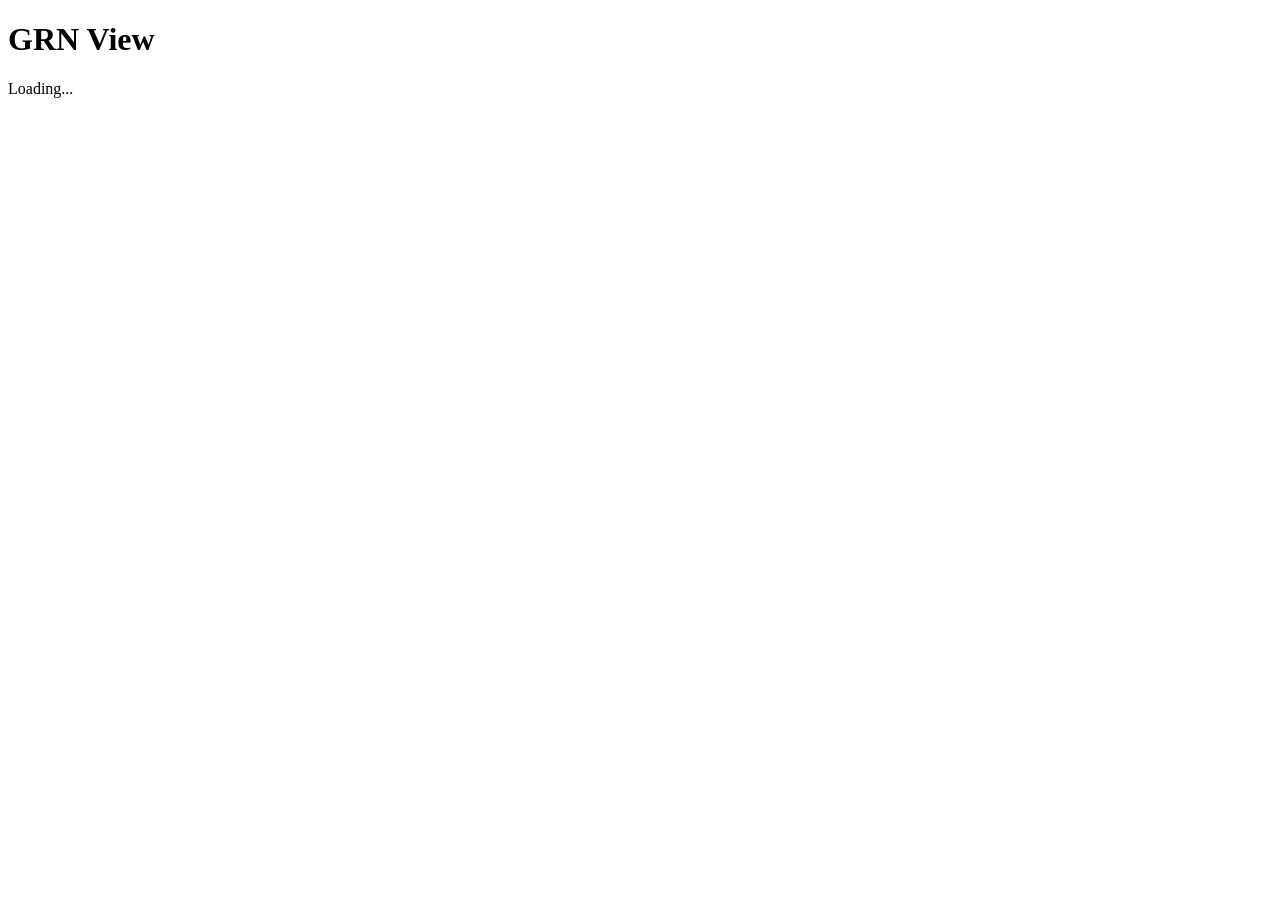
==== grn/grn_view.html @ 5f443e65 "Add files via upload" ====
<!DOCTYPE html>

<html>

<head>

    <meta charset="UTF-8">

    <title>GRN View</title>

</head>

<body>

<h1>GRN View</h1>

<div id="loading">
    Loading...
</div>


<div id="grnContent" style="display:none;">

    <h2>GRN Information</h2>

    <p>
        <strong>GRN ID:</strong>
        <span id="grnId"></span>
    </p>

    <p>
        <strong>GRN Date:</strong>
        <span id="grnDate"></span>
    </p>

    <p>
        <strong>Status:</strong>
        <span id="status"></span>
    </p>

    <p>
        <strong>Total Amount:</strong>
        <span id="totalAmount"></span>
    </p>

    <p>
        <strong>Created By:</strong>
        <span id="createdBy"></span>
    </p>

    <p>
        <strong>Created At:</strong>
        <span id="createdAt"></span>
    </p>

    <p>
        <strong>ETD:</strong>
        <span id="etd"></span>
    </p>

    <p>
        <strong>ETA:</strong>
        <span id="eta"></span>
    </p>

    <p>
        <strong>Exchange Rate:</strong>
        <span id="exchangeRate"></span>
    </p>

    <p>
        <strong>Entry:</strong>
        <span id="entry"></span>
    </p>

    <p>
        <strong>Cost Per Entry:</strong>
        <span id="costPerEntry"></span>
    </p>

    <p>
        <strong>Carton Number:</strong>
        <span id="cartonNumber"></span>
    </p>


    <h2>GRN Items</h2>

    <table border="1">

        <thead>

            <tr>

<th>No.</th>
<th>Item Code</th>
<th>Item Name</th>
<th>QTY</th>
<th>UOM</th>
<th>QTY/Carton</th>
<th>Total QTY</th>
<th>Unit Price</th>
<th>Sub Total</th>

            </tr>

        </thead>

        <tbody id="itemsBody"></tbody>

    </table>


    <br>

    <button onclick="goBack()">
        Back
    </button>

    <button onclick="editCurrentGRN()">
        Edit
    </button>

    <button onclick="exportPackingList()">
    Export Packing List
    </button>

</div>


<script>

const params =
    new URLSearchParams(
        window.location.search
    );

const grnId =
    params.get("grn_id");


async function loadGRN() {

    if (!grnId) {

        alert("GRN ID is missing.");

        return;

    }


    try {

        const response =
            await fetch(
                "../api/grn_view.php?grn_id="
                + encodeURIComponent(grnId)
            );


        const result =
            await response.json();


        if (!result.success) {

            throw new Error(
                result.message
            );

        }


        const grn =
            result.grn;


        const items =
            result.items || [];


        document.getElementById(
            "grnId"
        ).textContent =
            grn.GRN_ID || "";


        document.getElementById(
            "grnDate"
        ).textContent =
            grn.GRN_Date || "";


        document.getElementById(
            "status"
        ).textContent =
            grn.Status || "";


        document.getElementById(
            "totalAmount"
        ).textContent =
            grn.Total_Amount || "0.00";


        document.getElementById(
            "createdBy"
        ).textContent =
            grn.Created_By || "-";


        document.getElementById(
            "createdAt"
        ).textContent =
            grn.Created_At || "-";


        document.getElementById(
            "etd"
        ).textContent =
            grn.ETD_Date || "-";


        document.getElementById(
            "eta"
        ).textContent =
            grn.ETA_Date || "-";


        document.getElementById(
            "exchangeRate"
        ).textContent =
            grn.Exchange_Rate || "-";


        document.getElementById(
            "entry"
        ).textContent =
            grn.Entry || "-";


        document.getElementById(
            "costPerEntry"
        ).textContent =
            grn.Cost_Per_Entry || "0.00";


        document.getElementById(
            "cartonNumber"
        ).textContent =
            grn.Carton_Number || "-";


        const tbody =
            document.getElementById(
                "itemsBody"
            );


        tbody.innerHTML = "";


        items.forEach((item, index) => {

    const row =
        document.createElement(
            "tr"
        );


    row.innerHTML = `

        <td>${index + 1}</td>

        <td>${escapeHTML(item.Product_ID)}</td>

        <td>${escapeHTML(item.Item_Name)}</td>

        <td>${escapeHTML(item.Quantity)}</td>

        <td>${escapeHTML(item.UOM)}</td>

        <td>${escapeHTML(item.Qty_Per_Carton)}</td>

        <td>${escapeHTML(item.Total_Qty)}</td>

        <td>${escapeHTML(item.Unit_Price_MYR)}</td>

        <td>${escapeHTML(item.Sub_Total)}</td>

    `;


    tbody.appendChild(row);

});

        document.getElementById(
            "loading"
        ).style.display =
            "none";


        document.getElementById(
            "grnContent"
        ).style.display =
            "block";


    }
    catch (error) {

        console.error(error);

        document.getElementById(
            "loading"
        ).textContent =
            "Failed to load GRN: "
            + error.message;

    }

}


function escapeHTML(value) {

    if (
        value === null ||
        value === undefined
    ) {

        return "";

    }


    return String(value)
        .replace(/&/g, "&amp;")
        .replace(/</g, "&lt;")
        .replace(/>/g, "&gt;")
        .replace(/"/g, "&quot;")
        .replace(/'/g, "&#039;");

}


function goBack() {

    window.location.href =
        "grn_list.html";

}


function editCurrentGRN() {

    window.location.href =
        "grn_edit.html?grn_id="
        + encodeURIComponent(grnId);

}


loadGRN();

function exportPackingList() {

    alert(
        "Packing List export will be available soon."
    );

}

</script>

</body>

</html>
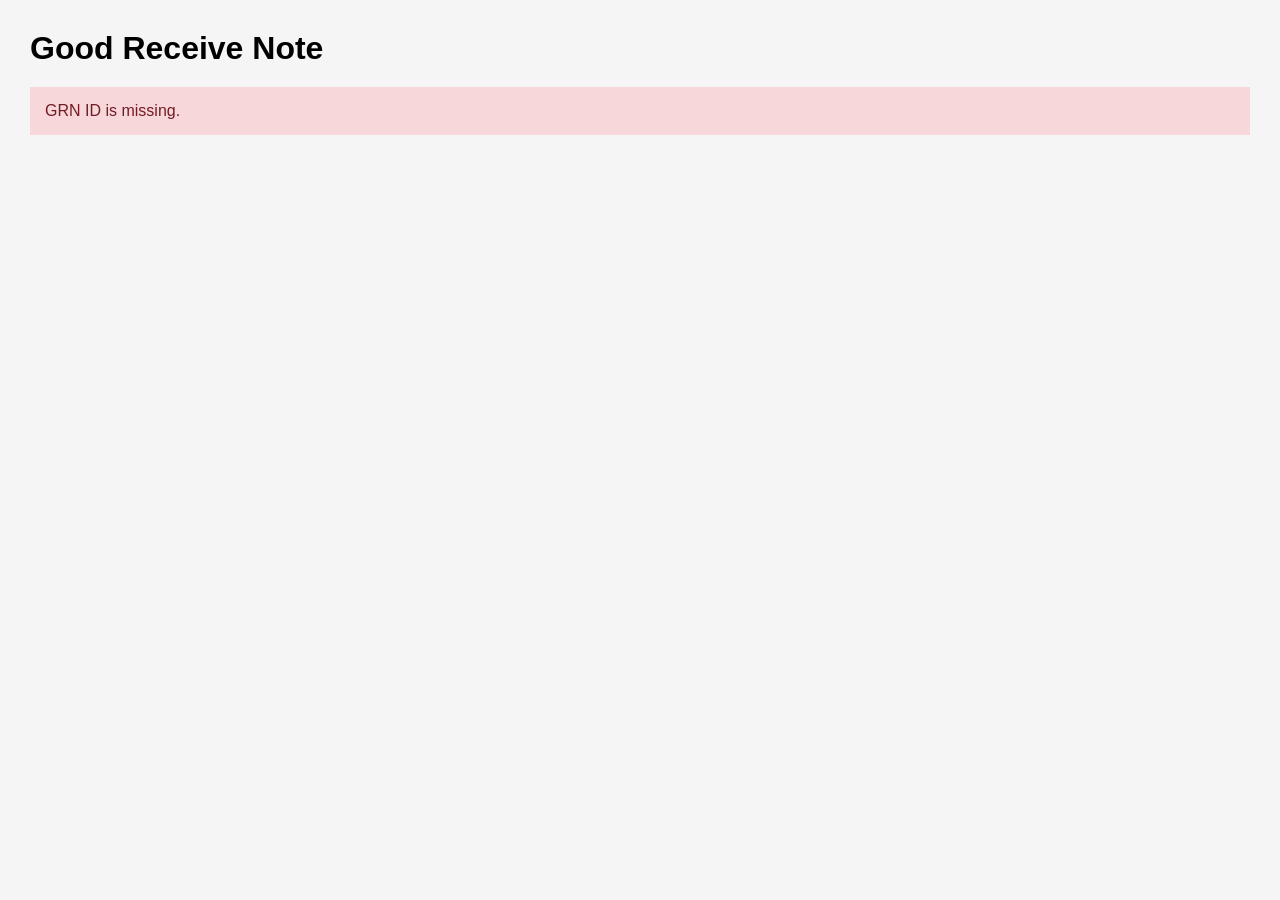
==== commit c5959a25: "Add files via upload" ====
--- a/grn/grn_view.html
+++ b/grn/grn_view.html
@@ -1,149 +1,672 @@
 <!DOCTYPE html>
 
-<html>
+<html lang="en">
 
 <head>
 
     <meta charset="UTF-8">
 
-    <title>GRN View</title>
+    <meta
+        name="viewport"
+        content="width=device-width, initial-scale=1.0"
+    >
+
+    <title>View Good Receive Note</title>
+
+
+    <style>
+
+        body {
+
+            font-family: Arial, sans-serif;
+
+            margin: 30px;
+
+            background: #f5f5f5;
+
+        }
+
+
+        h1 {
+
+            margin-bottom: 20px;
+
+        }
+
+
+        .section {
+
+            background: white;
+
+            padding: 20px;
+
+            margin-bottom: 20px;
+
+            border: 1px solid #ddd;
+
+        }
+
+
+        .form-row {
+
+            display: flex;
+
+            gap: 20px;
+
+            margin-bottom: 15px;
+
+        }
+
+
+        .form-group {
+
+            flex: 1;
+
+        }
+
+
+        label {
+
+            display: block;
+
+            font-weight: bold;
+
+            margin-bottom: 5px;
+
+        }
+
+
+        input,
+        textarea {
+
+            width: 100%;
+
+            padding: 8px;
+
+            box-sizing: border-box;
+
+            background: #f5f5f5;
+
+            border: 1px solid #ccc;
+
+        }
+
+
+        table {
+
+            width: 100%;
+
+            border-collapse: collapse;
+
+            margin-top: 15px;
+
+        }
+
+
+        th,
+        td {
+
+            border: 1px solid #ccc;
+
+            padding: 8px;
+
+            text-align: center;
+
+        }
+
+
+        th {
+
+            background: #eee;
+
+        }
+
+
+        .total-box {
+
+            text-align: right;
+
+            margin-top: 20px;
+
+            font-size: 18px;
+
+            font-weight: bold;
+
+        }
+
+
+        .back-btn {
+
+            background: #555;
+
+            color: white;
+
+            padding: 10px 20px;
+
+            border: none;
+
+            cursor: pointer;
+
+        }
+
+
+        .edit-btn {
+
+            background: #1769aa;
+
+            color: white;
+
+            padding: 10px 20px;
+
+            border: none;
+
+            cursor: pointer;
+
+            margin-left: 5px;
+
+        }
+
+
+        .packing-btn {
+
+            background: #2e7d32;
+
+            color: white;
+
+            padding: 10px 20px;
+
+            border: none;
+
+            cursor: pointer;
+
+            margin-left: 5px;
+
+        }
+
+
+        .loading {
+
+            text-align: center;
+
+            padding: 30px;
+
+        }
+
+
+        .error {
+
+            background: #f8d7da;
+
+            color: #721c24;
+
+            padding: 15px;
+
+        }
+
+
+        .grn-tabs {
+
+            display: flex;
+
+            gap: 5px;
+
+            margin-bottom: 20px;
+
+            border-bottom: 1px solid #ccc;
+
+        }
+
+
+        .tab-btn {
+
+            background: #eee;
+
+            color: #333;
+
+            border: 1px solid #ccc;
+
+            padding: 10px 20px;
+
+            cursor: pointer;
+
+        }
+
+
+        .tab-btn.active {
+
+            background: #1769aa;
+
+            color: white;
+
+            border-color: #1769aa;
+
+        }
+
+
+        .tab-content {
+
+            width: 100%;
+
+        }
+
+
+    </style>
 
 </head>
 
+
 <body>
 
-<h1>GRN View</h1>
-
-<div id="loading">
-    Loading...
+
+<h1>Good Receive Note</h1>
+
+
+<div id="loading" class="loading">
+
+    Loading GRN...
+
 </div>
 
 
-<div id="grnContent" style="display:none;">
-
-    <h2>GRN Information</h2>
-
-    <p>
-        <strong>GRN ID:</strong>
-        <span id="grnId"></span>
-    </p>
-
-    <p>
-        <strong>GRN Date:</strong>
-        <span id="grnDate"></span>
-    </p>
-
-    <p>
-        <strong>Status:</strong>
-        <span id="status"></span>
-    </p>
-
-    <p>
-        <strong>Total Amount:</strong>
-        <span id="totalAmount"></span>
-    </p>
-
-    <p>
-        <strong>Created By:</strong>
-        <span id="createdBy"></span>
-    </p>
-
-    <p>
-        <strong>Created At:</strong>
-        <span id="createdAt"></span>
-    </p>
-
-    <p>
-        <strong>ETD:</strong>
-        <span id="etd"></span>
-    </p>
-
-    <p>
-        <strong>ETA:</strong>
-        <span id="eta"></span>
-    </p>
-
-    <p>
-        <strong>Exchange Rate:</strong>
-        <span id="exchangeRate"></span>
-    </p>
-
-    <p>
-        <strong>Entry:</strong>
-        <span id="entry"></span>
-    </p>
-
-    <p>
-        <strong>Cost Per Entry:</strong>
-        <span id="costPerEntry"></span>
-    </p>
-
-    <p>
-        <strong>Carton Number:</strong>
-        <span id="cartonNumber"></span>
-    </p>
-
-
-    <h2>GRN Items</h2>
-
-    <table border="1">
-
-        <thead>
-
-            <tr>
-
-<th>No.</th>
-<th>Item Code</th>
-<th>Item Name</th>
-<th>QTY</th>
-<th>UOM</th>
-<th>QTY/Carton</th>
-<th>Total QTY</th>
-<th>Unit Price</th>
-<th>Sub Total</th>
-
-            </tr>
-
-        </thead>
-
-        <tbody id="itemsBody"></tbody>
-
-    </table>
-
-
-    <br>
-
-    <button onclick="goBack()">
-        Back
-    </button>
-
-    <button onclick="editCurrentGRN()">
-        Edit
-    </button>
-
-    <button onclick="exportPackingList()">
-    Export Packing List
-    </button>
+<div id="error"></div>
+
+
+<div
+    id="grnContent"
+    style="display:none;"
+>
+
+
+    <!-- =====================================================
+         GRN INFORMATION
+    ====================================================== -->
+
+    <div class="section">
+
+        <h2>GRN Information</h2>
+
+
+        <div class="form-row">
+
+            <div class="form-group">
+
+                <label>GRN Number</label>
+
+                <input
+                    type="text"
+                    id="grnId"
+                    readonly
+                >
+
+            </div>
+
+
+            <div class="form-group">
+
+                <label>GRN Date</label>
+
+                <input
+                    type="date"
+                    id="grnDate"
+                    readonly
+                >
+
+            </div>
+
+        </div>
+
+
+        <div class="form-row">
+
+            <div class="form-group">
+
+                <label>Status</label>
+
+                <input
+                    type="text"
+                    id="status"
+                    readonly
+                >
+
+            </div>
+
+
+            <div class="form-group">
+
+                <label>Total Amount</label>
+
+                <input
+                    type="text"
+                    id="totalAmount"
+                    readonly
+                >
+
+            </div>
+
+        </div>
+
+
+    </div>
+
+
+
+    <!-- =====================================================
+         GRN ITEMS
+    ====================================================== -->
+
+    <div class="section">
+
+
+        <div class="grn-tabs">
+
+
+            <button
+                type="button"
+                class="tab-btn active"
+                id="grnItemsTab"
+                onclick="showGRNItems()"
+            >
+
+                GRN Items
+
+            </button>
+
+
+            <button
+                type="button"
+                class="tab-btn"
+                id="othersTab"
+                onclick="showOthers()"
+            >
+
+                Others
+
+            </button>
+
+
+        </div>
+
+
+
+        <!-- =================================================
+             GRN ITEMS TAB
+        ================================================== -->
+
+        <div
+            id="grnItemsContent"
+            class="tab-content"
+        >
+
+
+            <table>
+
+                <thead>
+
+                    <tr>
+
+                        <th>No.</th>
+
+                        <th>Item Code</th>
+
+                        <th>Item Name</th>
+
+                        <th>QTY</th>
+
+                        <th>UOM</th>
+
+                        <th>QTY/Carton</th>
+
+                        <th>Total QTY</th>
+
+                        <th>Unit Price</th>
+
+                        <th>Sub Total</th>
+
+                    </tr>
+
+                </thead>
+
+
+                <tbody id="itemsBody">
+
+                </tbody>
+
+            </table>
+
+
+            <div class="total-box">
+
+                Total Amount:
+
+                <span id="itemsTotalAmount">
+                    RM 0.00
+                </span>
+
+            </div>
+
+
+        </div>
+
+
+
+        <!-- =================================================
+             OTHERS TAB
+        ================================================== -->
+
+        <div
+            id="othersContent"
+            class="tab-content"
+            style="display:none;"
+        >
+
+
+            <div class="form-row">
+
+                <div class="form-group">
+
+                    <label>Created By</label>
+
+                    <input
+                        type="text"
+                        id="createdBy"
+                        readonly
+                    >
+
+                </div>
+
+
+                <div class="form-group">
+
+                    <label>Created At</label>
+
+                    <input
+                        type="text"
+                        id="createdAt"
+                        readonly
+                    >
+
+                </div>
+
+            </div>
+
+
+
+            <div class="form-row">
+
+                <div class="form-group">
+
+                    <label>ETD</label>
+
+                    <input
+                        type="text"
+                        id="etd"
+                        readonly
+                    >
+
+                </div>
+
+
+                <div class="form-group">
+
+                    <label>ETA</label>
+
+                    <input
+                        type="text"
+                        id="eta"
+                        readonly
+                    >
+
+                </div>
+
+            </div>
+
+
+
+            <div class="form-row">
+
+                <div class="form-group">
+
+                    <label>Exchange Rate</label>
+
+                    <input
+                        type="text"
+                        id="exchangeRate"
+                        readonly
+                    >
+
+                </div>
+
+
+                <div class="form-group">
+
+                    <label>Entry</label>
+
+                    <input
+                        type="text"
+                        id="entry"
+                        readonly
+                    >
+
+                </div>
+
+            </div>
+
+
+
+            <div class="form-row">
+
+                <div class="form-group">
+
+                    <label>Cost Per Entry</label>
+
+                    <input
+                        type="text"
+                        id="costPerEntry"
+                        readonly
+                    >
+
+                </div>
+
+
+                <div class="form-group">
+
+                    <label>Carton Number</label>
+
+                    <input
+                        type="text"
+                        id="cartonNumber"
+                        readonly
+                    >
+
+                </div>
+
+            </div>
+
+
+        </div>
+
+
+    </div>
+
+
+
+    <!-- =====================================================
+         BUTTONS
+    ====================================================== -->
+
+    <div class="section">
+
+
+        <button
+            class="back-btn"
+            onclick="goBack()"
+        >
+
+            Back
+
+        </button>
+
+
+        <button
+            class="edit-btn"
+            onclick="editCurrentGRN()"
+        >
+
+            Edit
+
+        </button>
+
+
+        <button
+            class="packing-btn"
+            onclick="exportPackingList()"
+        >
+
+            Export Packing List
+
+        </button>
+
+
+    </div>
+
 
 </div>
 
 
+
 <script>
+
+
+/*
+|--------------------------------------------------------------------------
+| Get GRN ID
+|--------------------------------------------------------------------------
+*/
 
 const params =
     new URLSearchParams(
         window.location.search
     );
 
+
 const grnId =
     params.get("grn_id");
 
 
+
+/*
+|--------------------------------------------------------------------------
+| Load GRN
+|--------------------------------------------------------------------------
+*/
+
 async function loadGRN() {
 
     if (!grnId) {
 
-        alert("GRN ID is missing.");
+        showError(
+            "GRN ID is missing."
+        );
 
         return;
 
@@ -155,7 +678,9 @@
         const response =
             await fetch(
                 "../api/grn_view.php?grn_id="
-                + encodeURIComponent(grnId)
+                + encodeURIComponent(
+                    grnId
+                )
             );
 
 
@@ -166,7 +691,8 @@
         if (!result.success) {
 
             throw new Error(
-                result.message
+                result.message ||
+                "Failed to load GRN."
             );
 
         }
@@ -180,77 +706,97 @@
             result.items || [];
 
 
+        /*
+        |--------------------------------------------------------------------------
+        | GRN Information
+        |--------------------------------------------------------------------------
+        */
+
         document.getElementById(
             "grnId"
-        ).textContent =
+        ).value =
             grn.GRN_ID || "";
 
 
         document.getElementById(
             "grnDate"
-        ).textContent =
+        ).value =
             grn.GRN_Date || "";
 
 
         document.getElementById(
             "status"
-        ).textContent =
+        ).value =
             grn.Status || "";
 
 
         document.getElementById(
             "totalAmount"
-        ).textContent =
-            grn.Total_Amount || "0.00";
-
+        ).value =
+            formatAmount(
+                grn.Total_Amount
+            );
+
+
+        /*
+        |--------------------------------------------------------------------------
+        | Others
+        |--------------------------------------------------------------------------
+        */
 
         document.getElementById(
             "createdBy"
-        ).textContent =
+        ).value =
             grn.Created_By || "-";
 
 
         document.getElementById(
             "createdAt"
-        ).textContent =
+        ).value =
             grn.Created_At || "-";
 
 
         document.getElementById(
             "etd"
-        ).textContent =
+        ).value =
             grn.ETD_Date || "-";
 
 
         document.getElementById(
             "eta"
-        ).textContent =
+        ).value =
             grn.ETA_Date || "-";
 
 
         document.getElementById(
             "exchangeRate"
-        ).textContent =
+        ).value =
             grn.Exchange_Rate || "-";
 
 
         document.getElementById(
             "entry"
-        ).textContent =
+        ).value =
             grn.Entry || "-";
 
 
         document.getElementById(
             "costPerEntry"
-        ).textContent =
+        ).value =
             grn.Cost_Per_Entry || "0.00";
 
 
         document.getElementById(
             "cartonNumber"
-        ).textContent =
+        ).value =
             grn.Carton_Number || "-";
 
+
+        /*
+        |--------------------------------------------------------------------------
+        | GRN Items
+        |--------------------------------------------------------------------------
+        */
 
         const tbody =
             document.getElementById(
@@ -261,40 +807,100 @@
         tbody.innerHTML = "";
 
 
-        items.forEach((item, index) => {
-
-    const row =
-        document.createElement(
-            "tr"
+        items.forEach(
+            function (item, index) {
+
+                const row =
+                    document.createElement(
+                        "tr"
+                    );
+
+
+                row.innerHTML = `
+
+                    <td>
+                        ${index + 1}
+                    </td>
+
+                    <td>
+                        ${escapeHTML(
+                            item.Product_ID
+                        )}
+                    </td>
+
+                    <td>
+                        ${escapeHTML(
+                            item.Item_Name
+                        )}
+                    </td>
+
+                    <td>
+                        ${escapeHTML(
+                            item.Quantity
+                        )}
+                    </td>
+
+                    <td>
+                        ${escapeHTML(
+                            item.UOM
+                        )}
+                    </td>
+
+                    <td>
+                        ${escapeHTML(
+                            item.Qty_Per_Carton
+                        )}
+                    </td>
+
+                    <td>
+                        ${escapeHTML(
+                            item.Total_Qty
+                        )}
+                    </td>
+
+                    <td>
+                        ${formatAmount(
+                            item.Unit_Price_MYR
+                        )}
+                    </td>
+
+                    <td>
+                        ${formatAmount(
+                            item.Sub_Total
+                        )}
+                    </td>
+
+                `;
+
+
+                tbody.appendChild(
+                    row
+                );
+
+            }
         );
 
 
-    row.innerHTML = `
-
-        <td>${index + 1}</td>
-
-        <td>${escapeHTML(item.Product_ID)}</td>
-
-        <td>${escapeHTML(item.Item_Name)}</td>
-
-        <td>${escapeHTML(item.Quantity)}</td>
-
-        <td>${escapeHTML(item.UOM)}</td>
-
-        <td>${escapeHTML(item.Qty_Per_Carton)}</td>
-
-        <td>${escapeHTML(item.Total_Qty)}</td>
-
-        <td>${escapeHTML(item.Unit_Price_MYR)}</td>
-
-        <td>${escapeHTML(item.Sub_Total)}</td>
-
-    `;
-
-
-    tbody.appendChild(row);
-
-});
+        /*
+        |--------------------------------------------------------------------------
+        | Items Total
+        |--------------------------------------------------------------------------
+        */
+
+        document.getElementById(
+            "itemsTotalAmount"
+        ).textContent =
+            "RM " +
+            formatAmount(
+                grn.Total_Amount
+            );
+
+
+        /*
+        |--------------------------------------------------------------------------
+        | Show Content
+        |--------------------------------------------------------------------------
+        */
 
         document.getElementById(
             "loading"
@@ -313,16 +919,166 @@
 
         console.error(error);
 
-        document.getElementById(
-            "loading"
-        ).textContent =
-            "Failed to load GRN: "
-            + error.message;
+        showError(
+            error.message
+        );
 
     }
 
 }
 
+
+
+/*
+|--------------------------------------------------------------------------
+| GRN Items Tab
+|--------------------------------------------------------------------------
+*/
+
+function showGRNItems() {
+
+    document.getElementById(
+        "grnItemsContent"
+    ).style.display =
+        "block";
+
+
+    document.getElementById(
+        "othersContent"
+    ).style.display =
+        "none";
+
+
+    document.getElementById(
+        "grnItemsTab"
+    ).classList.add(
+        "active"
+    );
+
+
+    document.getElementById(
+        "othersTab"
+    ).classList.remove(
+        "active"
+    );
+
+}
+
+
+
+/*
+|--------------------------------------------------------------------------
+| Others Tab
+|--------------------------------------------------------------------------
+*/
+
+function showOthers() {
+
+    document.getElementById(
+        "grnItemsContent"
+    ).style.display =
+        "none";
+
+
+    document.getElementById(
+        "othersContent"
+    ).style.display =
+        "block";
+
+
+    document.getElementById(
+        "grnItemsTab"
+    ).classList.remove(
+        "active"
+    );
+
+
+    document.getElementById(
+        "othersTab"
+    ).classList.add(
+        "active"
+    );
+
+}
+
+
+
+/*
+|--------------------------------------------------------------------------
+| Back
+|--------------------------------------------------------------------------
+*/
+
+function goBack() {
+
+    window.location.href =
+        "grn_list.html";
+
+}
+
+
+
+/*
+|--------------------------------------------------------------------------
+| Edit
+|--------------------------------------------------------------------------
+*/
+
+function editCurrentGRN() {
+
+    window.location.href =
+        "grn_edit.html?grn_id=" +
+        encodeURIComponent(
+            grnId
+        );
+
+}
+
+
+
+/*
+|--------------------------------------------------------------------------
+| Export Packing List
+|--------------------------------------------------------------------------
+*/
+
+function exportPackingList() {
+
+    window.location.href =
+        "packing_list.html?grn_id=" +
+        encodeURIComponent(
+            grnId
+        );
+
+}
+
+
+
+/*
+|--------------------------------------------------------------------------
+| Format Amount
+|--------------------------------------------------------------------------
+*/
+
+function formatAmount(amount) {
+
+    const number =
+        parseFloat(
+            amount
+        ) || 0;
+
+
+    return number.toFixed(2);
+
+}
+
+
+
+/*
+|--------------------------------------------------------------------------
+| Escape HTML
+|--------------------------------------------------------------------------
+*/
 
 function escapeHTML(value) {
 
@@ -337,44 +1093,78 @@
 
 
     return String(value)
-        .replace(/&/g, "&amp;")
-        .replace(/</g, "&lt;")
-        .replace(/>/g, "&gt;")
-        .replace(/"/g, "&quot;")
-        .replace(/'/g, "&#039;");
+
+        .replace(
+            /&/g,
+            "&amp;"
+        )
+
+        .replace(
+            /</g,
+            "&lt;"
+        )
+
+        .replace(
+            />/g,
+            "&gt;"
+        )
+
+        .replace(
+            /"/g,
+            "&quot;"
+        )
+
+        .replace(
+            /'/g,
+            "&#039;"
+        );
 
 }
 
 
-function goBack() {
-
-    window.location.href =
-        "grn_list.html";
+
+/*
+|--------------------------------------------------------------------------
+| Error
+|--------------------------------------------------------------------------
+*/
+
+function showError(message) {
+
+    document.getElementById(
+        "loading"
+    ).style.display =
+        "none";
+
+
+    document.getElementById(
+        "error"
+    ).innerHTML = `
+
+        <div class="error">
+
+            ${escapeHTML(message)}
+
+        </div>
+
+    `;
 
 }
 
 
-function editCurrentGRN() {
-
-    window.location.href =
-        "grn_edit.html?grn_id="
-        + encodeURIComponent(grnId);
-
-}
-
+
+/*
+|--------------------------------------------------------------------------
+| Start
+|--------------------------------------------------------------------------
+*/
 
 loadGRN();
 
-function exportPackingList() {
-
-    alert(
-        "Packing List export will be available soon."
-    );
-
-}
 
 </script>
 
+
 </body>
 
 </html>
